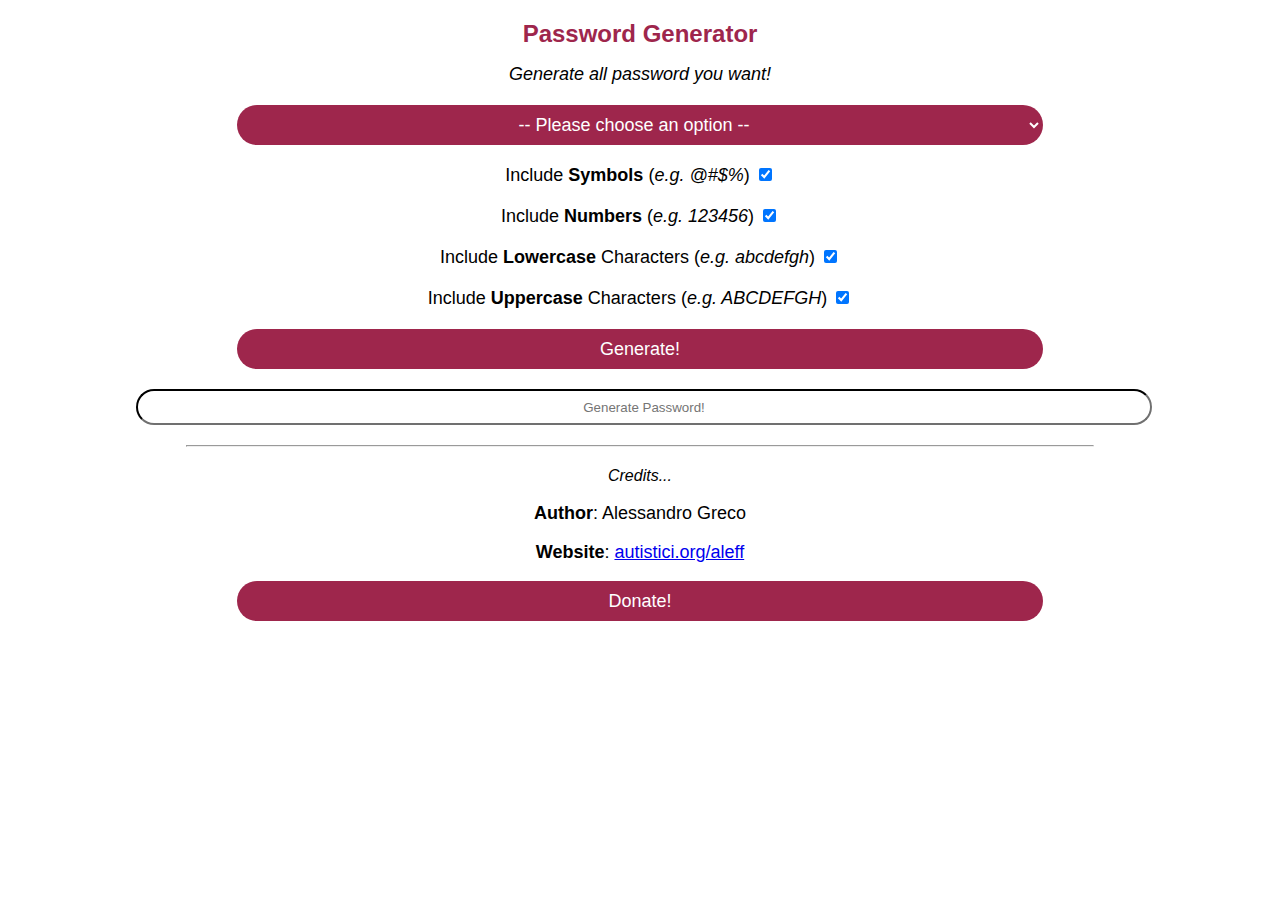
==== index.html @ 068b0e40 "Update" ====
<!DOCTYPE html>
<html lang="en">

<head>
    <meta charset="UTF-8">
    <meta http-equiv="X-UA-Compatible" content="IE=edge">
    <meta name="viewport" content="width=device-width, initial-scale=1.0">
    <link rel="stylesheet" href="style/style.css">
</head>

<body>
    <div class="content">
        <div class="section">
            <h1>Password Generator</h1>
            <h2>Generate all password you want!</h2>
        </div>
        <div class="section">
            <select class="size elem-with-background" name="size" id="size">
                <option value="">-- Please choose an option --</option>
                <option value="">-- Weak --</option>
                <option value="6">6</option>
                <option value="7">7</option>
                <option value="8">8</option>
                <option value="9">9</option>
                <option value="10">10</option>
                <option value="11">11</option>
                <option value="12">12</option>
                <option value="13">13</option>
                <option value="14">14</option>
                <option value="15">15</option>
                <option value="">-- Strong --</option>
                <option value="16">16</option>
                <option value="17">17</option>
                <option value="18">18</option>
                <option value="19">19</option>
                <option value="20">20</option>
                <option value="21">21</option>
                <option value="22">22</option>
                <option value="23">23</option>
                <option value="24">24</option>
                <option value="25">25</option>
                <option value="26">26</option>
                <option value="27">27</option>
                <option value="28">28</option>
                <option value="29">29</option>
                <option value="30">30</option>
                <option value="31">31</option>
                <option value="32">32</option>
                <option value="33">33</option>
                <option value="34">34</option>
                <option value="35">35</option>
                <option value="36">36</option>
                <option value="37">37</option>
                <option value="38">38</option>
                <option value="39">39</option>
                <option value="40">40</option>
                <option value="41">41</option>
                <option value="42">42</option>
                <option value="43">43</option>
                <option value="44">44</option>
                <option value="45">45</option>
                <option value="46">46</option>
                <option value="47">47</option>
                <option value="48">48</option>
                <option value="49">49</option>
                <option value="50">50</option>
                <option value="51">51</option>
                <option value="52">52</option>
                <option value="53">53</option>
                <option value="54">54</option>
                <option value="55">55</option>
                <option value="56">56</option>
                <option value="57">57</option>
                <option value="58">58</option>
                <option value="59">59</option>
                <option value="60">60</option>
                <option value="61">61</option>
                <option value="62">62</option>
                <option value="63">63</option>
                <option value="64">64</option>
                <option value="65">65</option>
                <option value="66">66</option>
                <option value="67">67</option>
                <option value="68">68</option>
                <option value="69">69</option>
                <option value="70">70</option>
                <option value="71">71</option>
                <option value="72">72</option>
                <option value="73">73</option>
                <option value="74">74</option>
                <option value="75">75</option>
                <option value="76">76</option>
                <option value="77">77</option>
                <option value="78">78</option>
                <option value="79">79</option>
                <option value="80">80</option>
                <option value="81">81</option>
                <option value="82">82</option>
                <option value="82">82</option>
                <option value="83">83</option>
                <option value="84">84</option>
                <option value="85">85</option>
                <option value="86">86</option>
                <option value="87">87</option>
                <option value="88">88</option>
                <option value="89">89</option>
                <option value="90">90</option>
                <option value="91">91</option>
                <option value="92">92</option>
                <option value="93">93</option>
                <option value="94">94</option>
                <option value="95">95</option>
                <option value="96">96</option>
                <option value="97">97</option>
                <option value="98">98</option>
                <option value="99">99</option>
                <option value="100">100</option>
                <option value="101">101</option>
                <option value="102">102</option>
                <option value="103">103</option>
                <option value="104">104</option>
                <option value="105">105</option>
                <option value="106">106</option>
                <option value="107">107</option>
                <option value="108">108</option>
                <option value="109">109</option>
                <option value="110">110</option>
                <option value="111">111</option>
                <option value="112">112</option>
                <option value="113">113</option>
                <option value="114">114</option>
                <option value="115">115</option>
                <option value="116">116</option>
                <option value="117">117</option>
                <option value="118">118</option>
                <option value="119">119</option>
                <option value="120">120</option>
                <option value="121">121</option>
                <option value="122">122</option>
                <option value="123">123</option>
                <option value="124">124</option>
                <option value="125">125</option>
                <option value="126">126</option>
                <option value="">-- Unnecessarily Complex --</option>
                <option value="256">256</option>
                <option value="512">512</option>
                <option value="1024">1024</option>
                <option value="2048">2048</option>
            </select>

        </div>
        <div class="section">
            <label class="form-check-label" for="flexSwitchCheckChecked" id="flexSwitchCheckChecked">
                Include <b>Symbols</b> (<i>e.g. @#$%</i>)
                <input class="form-check-input" type="checkbox" id="symbols" checked>
            </label>
        </div>
        <div class="section">
            <label class="form-check-label" for="flexSwitchCheckChecked" id="flexSwitchCheckChecked">
                Include <b>Numbers</b> (<i>e.g. 123456</i>)
                <input class="form-check-input" type="checkbox" id="numbers" checked>
            </label>
        </div>
        <div class="section">
            <label class="form-check-label" for="flexSwitchCheckChecked" id="flexSwitchCheckChecked">
                Include <b>Lowercase</b> Characters (<i>e.g. abcdefgh</i>)
                <input class="form-check-input" type="checkbox" id="low" checked>
            </label>
        </div>
        <div class="section">
            <label class="form-check-label" for="flexSwitchCheckChecked" id="flexSwitchCheckChecked">
                Include <b>Uppercase</b> Characters (<i>e.g. ABCDEFGH</i>)
                <input class="form-check-input" type="checkbox" id="upp" checked>
            </label>
        </div>
        <div class="section">
            <button class="btn elem-with-background" type="button" id="generate-password">Generate!</button>
        </div>
        <div class="section">
            <input type="text" class="form-control" id="password" name="input-group-2" placeholder="Generate Password!">
        </div>
        <hr>
        <div class="section end">
            <h3>Credits...</h3>
            <p><b>Author</b>: Alessandro Greco</p>
            <p><b>Website</b>: <a href="https://autistici.org/aleff">autistici.org/aleff</a></p>
            <button class="btn elem-with-background" type="button" id="donate">Donate!</button>
        </div>
    </div>
</body>

<script src="script/script.js"></script>

</html>
---- style/style.css ----
:root {
    --primary: #9e264c;
    --primary-obscure: #7e1e3c;
    --little-black: #1C1C1C;
}

html {
    text-align: center;
    font-family: -apple-system, BlinkMacSystemFont, 'Segoe UI', Roboto, Oxygen, Ubuntu, Cantarell, 'Open Sans', 'Helvetica Neue', sans-serif;
    font-size: large;
    margin-right: 10%;
    margin-left: 10%;
}

h1 {
    color: var(--primary);
    font-size: x-large;
    text-align: center;
}

h2 {
    font-size: large;
}

h3 {
    font-size: medium;
    text-align: center;
}

p {
    text-align: center;
}

h2,
h3 {
    font-style: italic;
    font-weight: inherit;
}

hr {
    margin-left: 50px;
    margin-right: 50px;
    margin-top: 20px;
    margin-bottom: 20px;
}

.section {
    margin-top: 20px;
    text-align: center;
}

.elem-with-background {
    text-align: center;
    font-size: 100%;
    height: 40px;
    width: 80%;
    background-color: var(--primary);
    color: white;
    border-radius: 20px;
    border-color: transparent;
    cursor: pointer;
}

.btn:hover {
    background-color: var(--primary-obscure);
    cursor: pointer;
}

.form-control {
    text-align: center;
    height: 30px;
    width: 100%;
    border-radius: 20px;
    border-color: var(--little-black);
}

.end {
    margin-bottom: 30px;

}
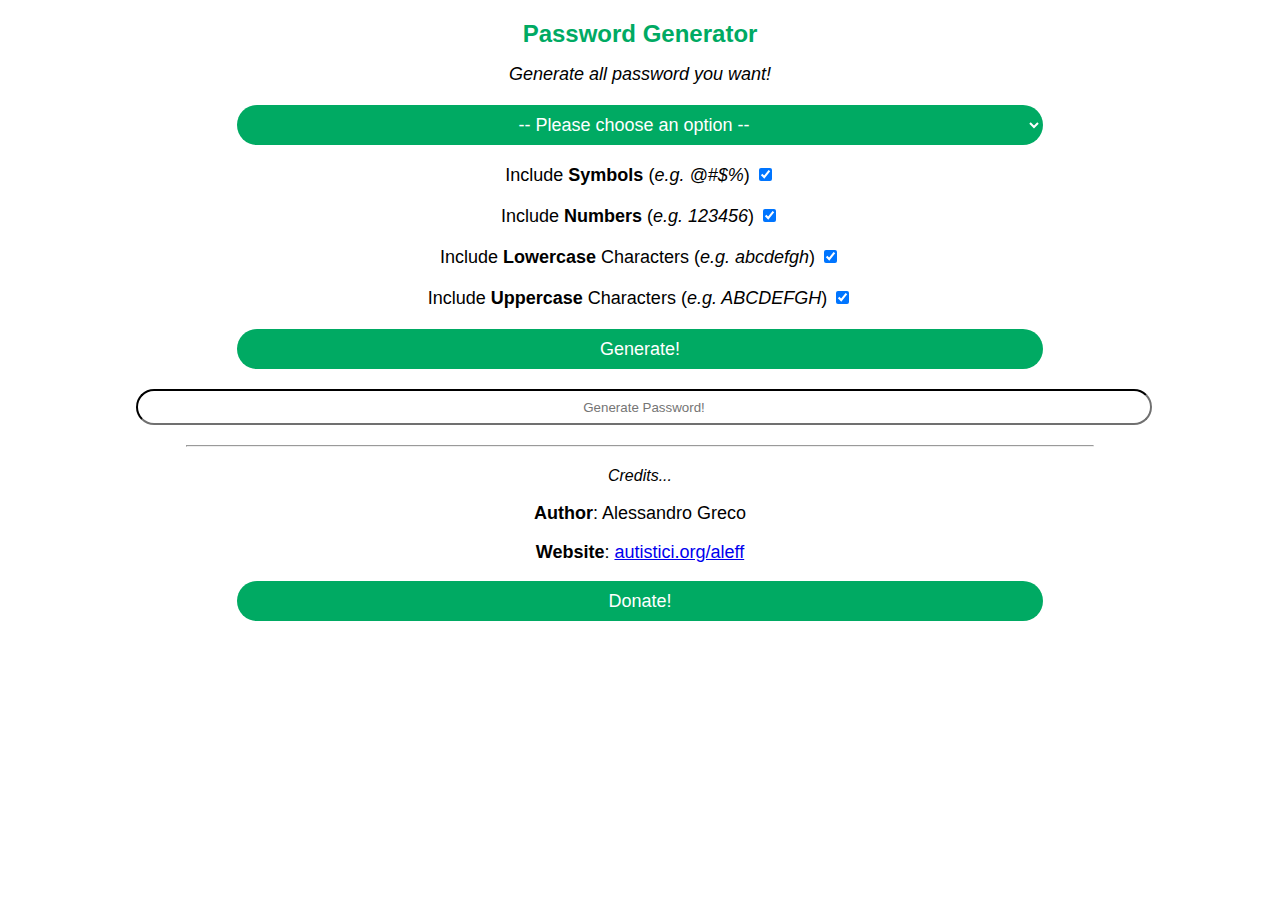
==== commit 6e696250: "Version 1.0.0" ====
--- a/index.html
+++ b/index.html
@@ -18,8 +18,6 @@
             <select class="size elem-with-background" name="size" id="size">
                 <option value="">-- Please choose an option --</option>
                 <option value="">-- Weak --</option>
-                <option value="6">6</option>
-                <option value="7">7</option>
                 <option value="8">8</option>
                 <option value="9">9</option>
                 <option value="10">10</option>
--- a/style/style.css
+++ b/style/style.css
@@ -1,8 +1,10 @@
 :root {
-    --primary: #9e264c;
-    --primary-obscure: #7e1e3c;
+    --primary: #00AA63;
+    --primary-obscure: #01824c;
     --little-black: #1C1C1C;
 }
+
+
 
 html {
     text-align: center;
@@ -11,6 +13,8 @@
     margin-right: 10%;
     margin-left: 10%;
 }
+
+
 
 h1 {
     color: var(--primary);
